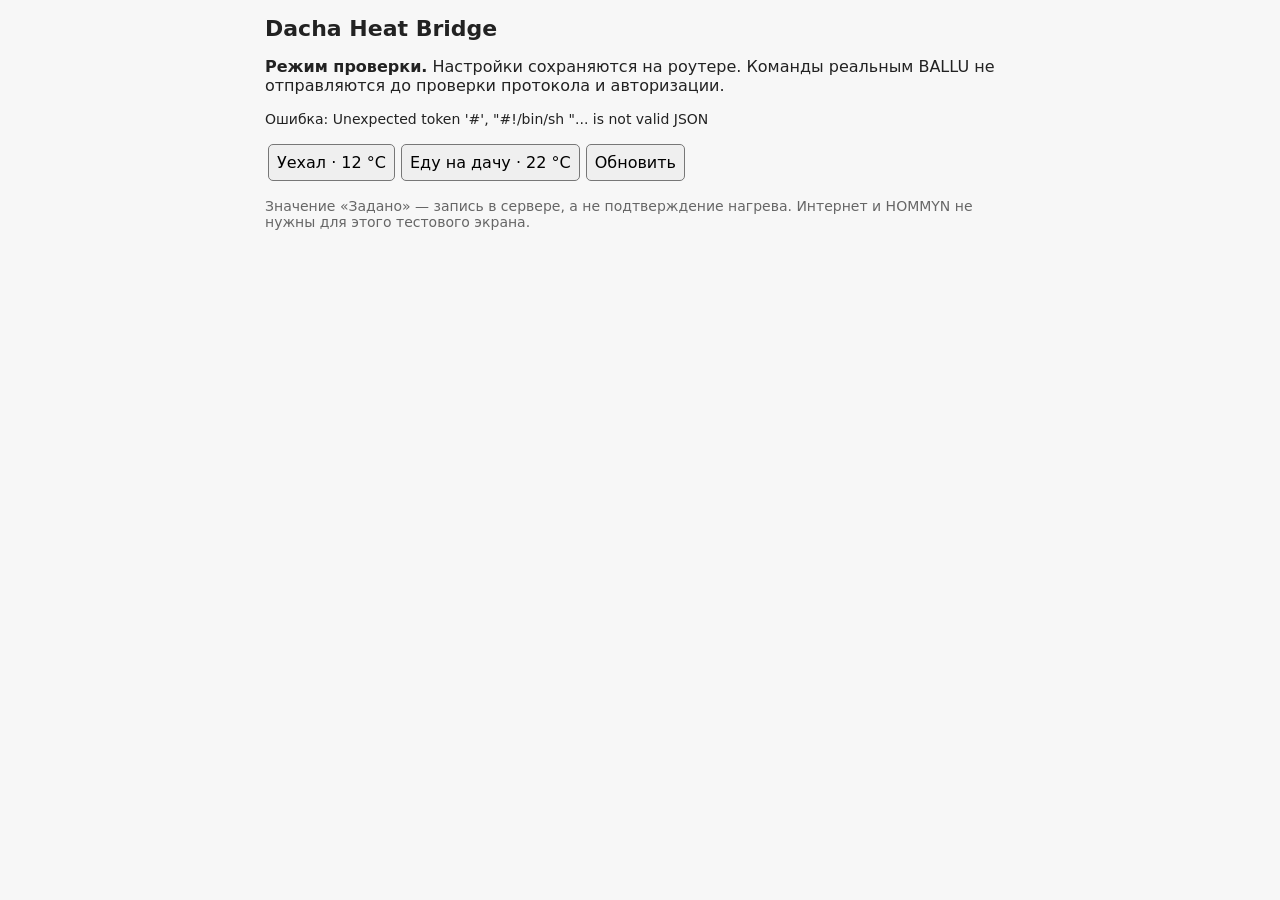
==== overlay/www/heatbridge/index.html @ cc9b9d1d "Add local web interface for four BALLU target setpoints with clear simulation status" ====
<!doctype html>
<html lang="ru"><head><meta charset="utf-8"><meta name="viewport" content="width=device-width,initial-scale=1">
<title>Dacha Heat Bridge · локальный контроллер</title>
<style>
body{font:16px system-ui,Arial,sans-serif;max-width:750px;margin:16px auto;padding:0 12px;background:#f7f7f7;color:#222}
h1{font-size:22px}h2{font-size:17px}article{background:white;border:1px solid #ddd;border-radius:9px;padding:14px;margin:12px 0}
button,input{font:inherit;padding:8px}button{cursor:pointer;margin:3px;border:1px solid #777;border-radius:5px}
input[type=text]{max-width:190px;width:52%;border:1px solid #bbb;border-radius:4px}
input[type=number]{width:70px;border:1px solid #bbb;border-radius:4px}
#status{font-size:14px}.muted{color:#666;font-size:14px}
</style></head><body>
<h1>Dacha Heat Bridge</h1>
<p><strong>Режим проверки.</strong> Настройки сохраняются на роутере. Команды реальным BALLU не отправляются до проверки протокола и авторизации.</p>
<p id="status">Подключение к локальному серверу…</p>
<div><button id="away">Уехал · 12 °C</button><button id="arrive">Еду на дачу · 22 °C</button><button id="refresh">Обновить</button></div>
<div id="heaters"></div>
<p class="muted">Значение «Задано» — запись в сервере, а не подтверждение нагрева. Интернет и HOMMYN не нужны для этого тестового экрана.</p>
<script>
'use strict';
const area=document.getElementById('heaters'),status=document.getElementById('status');
async function request(data){
 const opts=data?{method:'POST',headers:{'Content-Type':'application/json'},body:JSON.stringify(data)}:{};
 const response=await fetch('cgi-bin/api',opts);if(!response.ok)throw Error('HTTP '+response.status);
 const payload=await response.json();if(!payload.ok)throw Error(payload.error||'Ошибка');
 return payload;
}
function view(data){
 status.textContent=data.real_commands_sent?'Отправка команд включена':'Локальный сервер отвечает. Реальные команды отключены.';
 area.replaceChildren();
 data.heaters.forEach(h=>{
  const card=document.createElement('article');
  const title=document.createElement('h2');title.textContent=h.name;card.append(title);
  const name=document.createElement('input');name.type='text';name.maxLength=32;name.value=h.name;name.setAttribute('aria-label','Имя обогревателя');
  const temp=document.createElement('input');temp.type='number';temp.min='5';temp.max='30';temp.step='1';temp.value=h.temp;temp.setAttribute('aria-label','Температура');
  const save=document.createElement('button');save.textContent='Сохранить';
  save.onclick=async()=>{
    const n=Number(temp.value);if(!Number.isInteger(n)||n<5||n>30){status.textContent='Допустимы только целые 5–30 °C';return;}
    if(!name.value.trim()||name.value.length>32){status.textContent='Введите название до 32 символов';return;}
    try{status.textContent='Сохраняю…';view(await request({action:'set',id:h.id,name:name.value.trim(),temp:n}));}
    catch(e){status.textContent=e.message;}
  };
  card.append(name,document.createTextNode('  °C '),temp,save);
  const note=document.createElement('p');note.className='muted';note.textContent='Не подтверждено физическим прибором';card.append(note);
  area.append(card);
 });
}
async function refresh(){try{view(await request())}catch(e){status.textContent='Ошибка: '+e.message;}}
for(const [id,preset] of [['away','away'],['arrive','arrive']]){
 document.getElementById(id).onclick=async()=>{try{view(await request({action:'mode',preset}))}catch(e){status.textContent='Ошибка: '+e.message;}};
}
document.getElementById('refresh').onclick=refresh;
refresh();
</script></body></html>
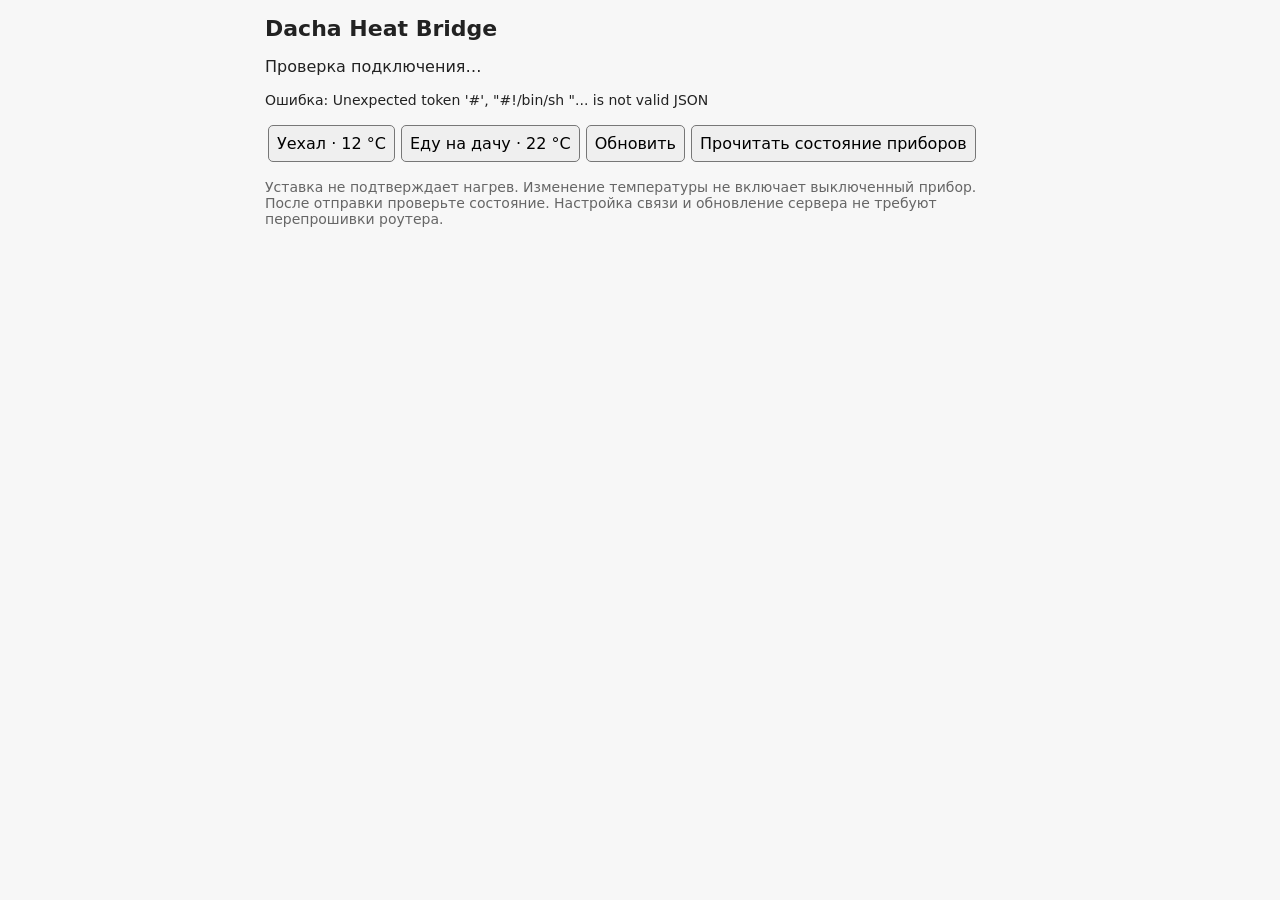
==== commit fd653867: "Prepare Ballu MQTT transport, TLS diagnostics and app-only updates Include missing MQTT packages in " ====
--- a/overlay/www/heatbridge/index.html
+++ b/overlay/www/heatbridge/index.html
@@ -10,11 +10,11 @@
 #status{font-size:14px}.muted{color:#666;font-size:14px}
 </style></head><body>
 <h1>Dacha Heat Bridge</h1>
-<p><strong>Режим проверки.</strong> Настройки сохраняются на роутере. Команды реальным BALLU не отправляются до проверки протокола и авторизации.</p>
+<p id="transport">Проверка подключения…</p>
 <p id="status">Подключение к локальному серверу…</p>
-<div><button id="away">Уехал · 12 °C</button><button id="arrive">Еду на дачу · 22 °C</button><button id="refresh">Обновить</button></div>
+<div><button id="away">Уехал · 12 °C</button><button id="arrive">Еду на дачу · 22 °C</button><button id="refresh">Обновить</button><button id="probe">Прочитать состояние приборов</button></div>
 <div id="heaters"></div>
-<p class="muted">Значение «Задано» — запись в сервере, а не подтверждение нагрева. Интернет и HOMMYN не нужны для этого тестового экрана.</p>
+<p class="muted">Уставка не подтверждает нагрев. Изменение температуры не включает выключенный прибор. После отправки проверьте состояние. Настройка связи и обновление сервера не требуют перепрошивки роутера.</p>
 <script>
 'use strict';
 const area=document.getElementById('heaters'),status=document.getElementById('status');
@@ -25,14 +25,15 @@
  return payload;
 }
 function view(data){
- status.textContent=data.real_commands_sent?'Отправка команд включена':'Локальный сервер отвечает. Реальные команды отключены.';
+ document.getElementById('transport').textContent=data.mode==='mqtt'?'Управление через настроенный MQTT.':'Режим проверки: команды приборам отключены. Сначала настройте связь.';
+ status.textContent=data.heaters.some(h=>h.delivery==='failed')?'Часть команд не отправлена. Смотрите состояние каждого прибора.':data.real_commands_sent?'Команды опубликованы в MQTT. Принятие приборами ещё не подтверждено.':'Локальный сервер отвечает.';
  area.replaceChildren();
  data.heaters.forEach(h=>{
   const card=document.createElement('article');
   const title=document.createElement('h2');title.textContent=h.name;card.append(title);
   const name=document.createElement('input');name.type='text';name.maxLength=32;name.value=h.name;name.setAttribute('aria-label','Имя обогревателя');
   const temp=document.createElement('input');temp.type='number';temp.min='5';temp.max='30';temp.step='1';temp.value=h.temp;temp.setAttribute('aria-label','Температура');
-  const save=document.createElement('button');save.textContent='Сохранить';
+  const save=document.createElement('button');save.textContent=data.mode==='mqtt'?'Отправить':'Сохранить для проверки';
   save.onclick=async()=>{
     const n=Number(temp.value);if(!Number.isInteger(n)||n<5||n>30){status.textContent='Допустимы только целые 5–30 °C';return;}
     if(!name.value.trim()||name.value.length>32){status.textContent='Введите название до 32 символов';return;}
@@ -40,7 +41,7 @@
     catch(e){status.textContent=e.message;}
   };
   card.append(name,document.createTextNode('  °C '),temp,save);
-  const note=document.createElement('p');note.className='muted';note.textContent='Не подтверждено физическим прибором';card.append(note);
+  const note=document.createElement('p');note.className='muted';note.textContent=h.delivery==='failed'?'Ошибка отправки: проверьте подключение и настройки MQTT.':h.reported_target!=null?'Свежая уставка от прибора: '+h.reported_target+' °C (не подтверждает нагрев).':h.delivery==='published'?'Опубликовано. Ожидает проверки на приборе.':'Свежих данных от прибора нет.';card.append(note);
   area.append(card);
  });
 }
@@ -49,5 +50,7 @@
  document.getElementById(id).onclick=async()=>{try{view(await request({action:'mode',preset}))}catch(e){status.textContent='Ошибка: '+e.message;}};
 }
 document.getElementById('refresh').onclick=refresh;
+document.getElementById('probe').onclick=async()=>{try{status.textContent='Ожидаю свежие данные, до 8 секунд…';view(await request({action:'probe'}))}catch(e){status.textContent=e.message;}};
 refresh();
 </script></body></html>
+
